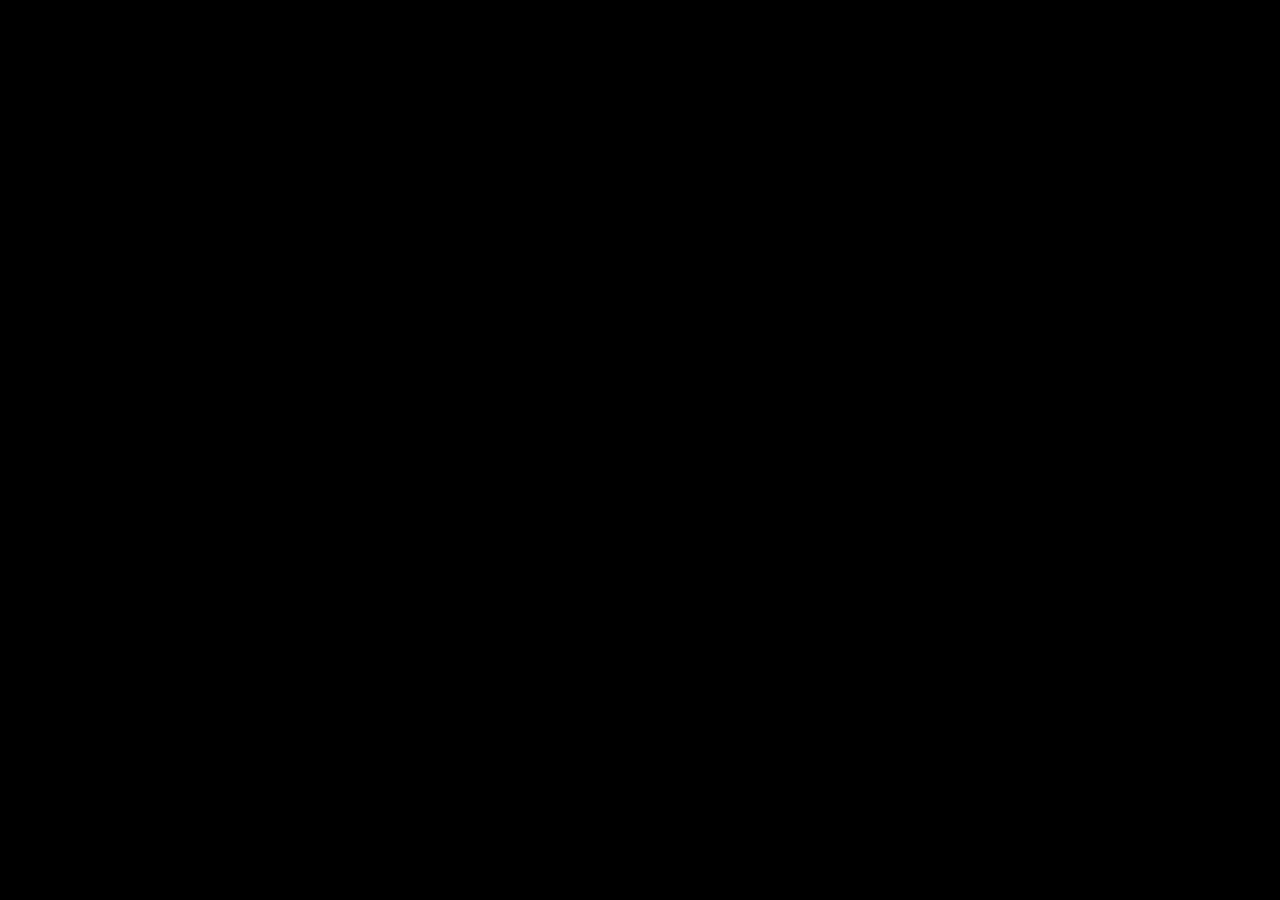
==== index.html @ 48d25edf "add-initial code" ====
<!DOCTYPE html>
<html>

<head>
    <meta charset="UTF-8">
    <meta name="viewport" content="width=device-width, initial-scale=1.0">
    <title>My Page</title>
    <link rel="stylesheet" href="styles.css">
</head>

<body>
    <div class="container">
        
        
    </div>
    
    <script src="script.js"></script>
</body>

</html>
---- styles.css ----
body {
    font-family: Arial, sans-serif;
    margin: 0;
    padding: 20px;
    height: 100vh;
    max-width: 100vw;
    box-sizing: border-box;
    background-color: black;
    display: grid;
    

}

.container {

    grid-template-columns: repeat(1,1fr);
    grid-gap: 40px;
    display: grid;
}

.metal {
    display: grid;
    place-items: center;
    text-align: center;
    border-radius: 1ch;
    width: 100%;
    height: 100%;
}
/*CLASS METAL TYPES*/
.silver{

    background-color: silver;

}
.gold{

    background-color: goldenrod;

}
.bitcoin{

    background-color: orangered;

}
.ethereum{

    background-color: grey;

}
.palladium{

    background-color: palegreen;

}
.copper{

    background-color: coral;

}
.platinum{

    background-color: paleturquoise;

}


@media (min-width: 600px) {
    .container {
        grid-template-columns: repeat(2, 1fr);
    }

}

@media only screen and (min-width: 768px) {
    .container {
        grid-template-columns: repeat(3, 1fr);
    }

}

@media only screen and (min-width: 992px) {
    .container {
        grid-template-columns: repeat(4, 1fr);
    }

}
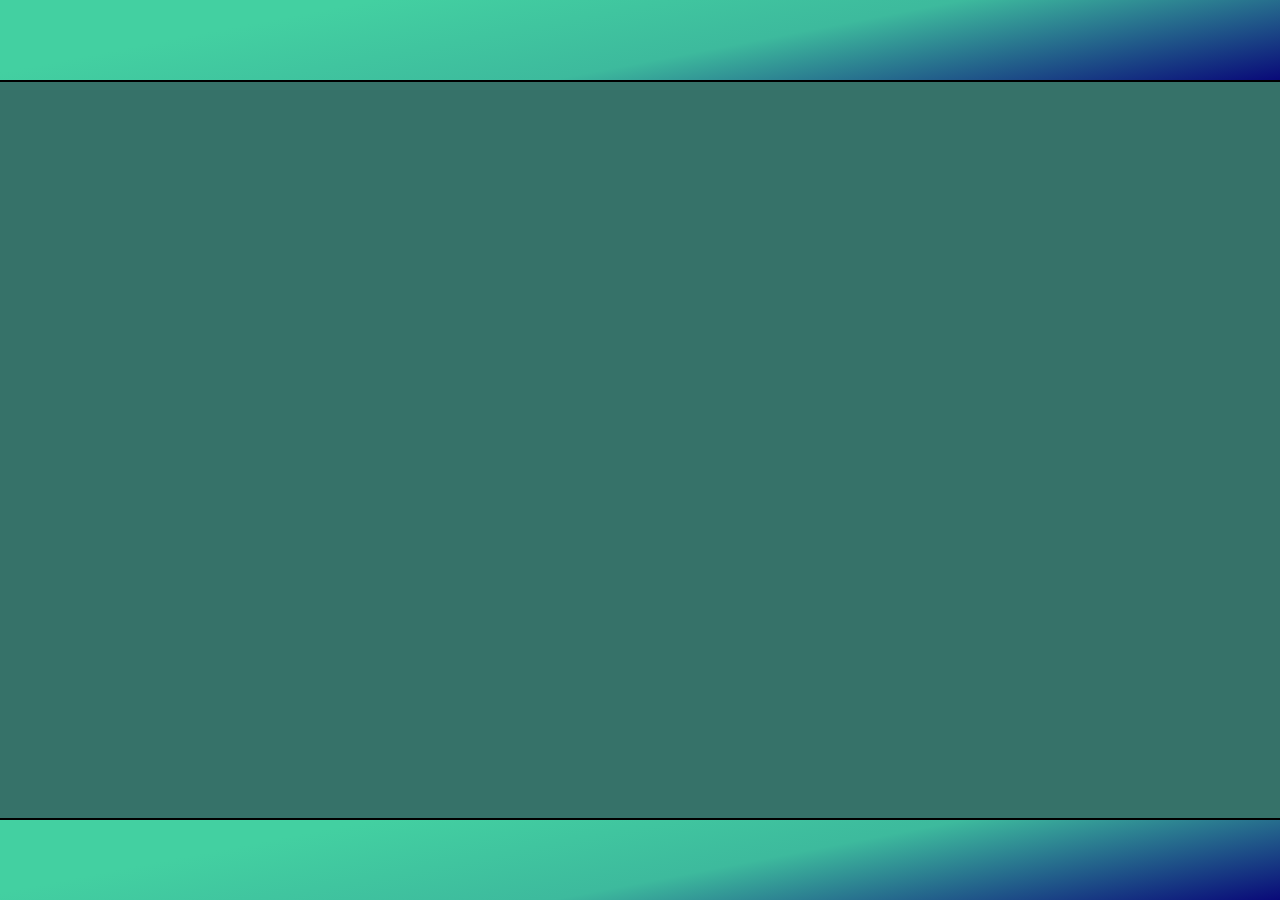
==== commit 14552223: "update- update style app" ====
--- a/index.html
+++ b/index.html
@@ -9,11 +9,18 @@
 </head>
 
 <body>
+    <nav>
+
+    </nav>
+
     <div class="container">
         
         
     </div>
-    
+
+    <footer>
+        
+    </footer>
     <script src="script.js"></script>
 </body>
 
--- a/styles.css
+++ b/styles.css
@@ -1,86 +1,92 @@
 body {
     font-family: Arial, sans-serif;
     margin: 0;
-    padding: 20px;
-    height: 100vh;
-    max-width: 100vw;
-    box-sizing: border-box;
-    background-color: black;
-    display: grid;
-    
+    min-height: 100vh;
+    display: flex;
+    flex-direction: column;
+    background:  #367269;
+    font-family: 'Trebuchet MS', 'Lucida Sans Unicode', 'Lucida Grande', 'Lucida Sans', Arial, sans-serif
 
 }
 
-.container {
-
-    grid-template-columns: repeat(1,1fr);
-    grid-gap: 40px;
-    display: grid;
+/* NAV Y FOOTER */
+nav, footer {
+    background: #43D0A1;
+    background: linear-gradient(169deg,rgba(67, 208, 161, 1) 22%, rgba(61, 186, 157, 1) 57%, rgba(9, 9, 121, 1) 100%, rgba(0, 212, 255, 1) 100%);
+    height: 80px;
+    flex-shrink: 0;
 }
 
+nav{
+    border-bottom: 2px solid black;
+}
+
+footer{
+      border-top: 2px solid black
+}
+
+/* CONTAINER */
+.container {
+    display: grid;
+    grid-template-columns: repeat(1,1fr);
+    gap: 20px; 
+    padding: 2rem;
+    align-content: start;
+    flex: 1;
+}
+
+/* CARDS */
 .metal {
     display: grid;
     place-items: center;
     text-align: center;
-    border-radius: 1ch;
-    width: 100%;
-    height: 100%;
+    border-radius: 12px;
+    height: 120px;
+    font-weight: bold;
+    color: #0000;
+    text-shadow: 0 1px 3px rgba(0,0,0,0.4);
+    box-shadow: 0 4px 10px rgba(0,0,0,0.8);
+    transition: transform 0.2s ease;
+    background: linear-gradient(169deg, #43D0A1, #3969bb);
 }
-/*CLASS METAL TYPES*/
-.silver{
 
-    background-color: silver;
+.metalData{
+    display: flex;
+    justify-content: center;
+    align-items: center;
+    
+}
 
+.titleText{
+    font-size: 1.25em;
+    font-weight: bolder;
 }
-.gold{
 
-    background-color: goldenrod;
+.priceText{
+    color: rgb(0, 0, 0);
+}
 
-}
-.bitcoin{
-
-    background-color: orangered;
-
-}
-.ethereum{
-
-    background-color: grey;
-
-}
-.palladium{
-
-    background-color: palegreen;
-
-}
-.copper{
-
-    background-color: coral;
-
-}
-.platinum{
-
-    background-color: paleturquoise;
-
+.metal:hover {
+    transform: translateY(-5px);
+    margin: 0;
 }
 
 
+/* RESPONSIVE */
+@media (min-width: 300px) {
+    .container {
+        grid-template-columns: repeat(2, 2fr);
+    }
+}
+
 @media (min-width: 600px) {
     .container {
-        grid-template-columns: repeat(2, 1fr);
+        grid-template-columns: repeat(3, 2fr);
     }
-
 }
 
-@media only screen and (min-width: 768px) {
+@media (min-width: 992px) {
     .container {
-        grid-template-columns: repeat(3, 1fr);
+        grid-template-columns: repeat(5, 1fr);
     }
-
-}
-
-@media only screen and (min-width: 992px) {
-    .container {
-        grid-template-columns: repeat(4, 1fr);
-    }
-
 }
